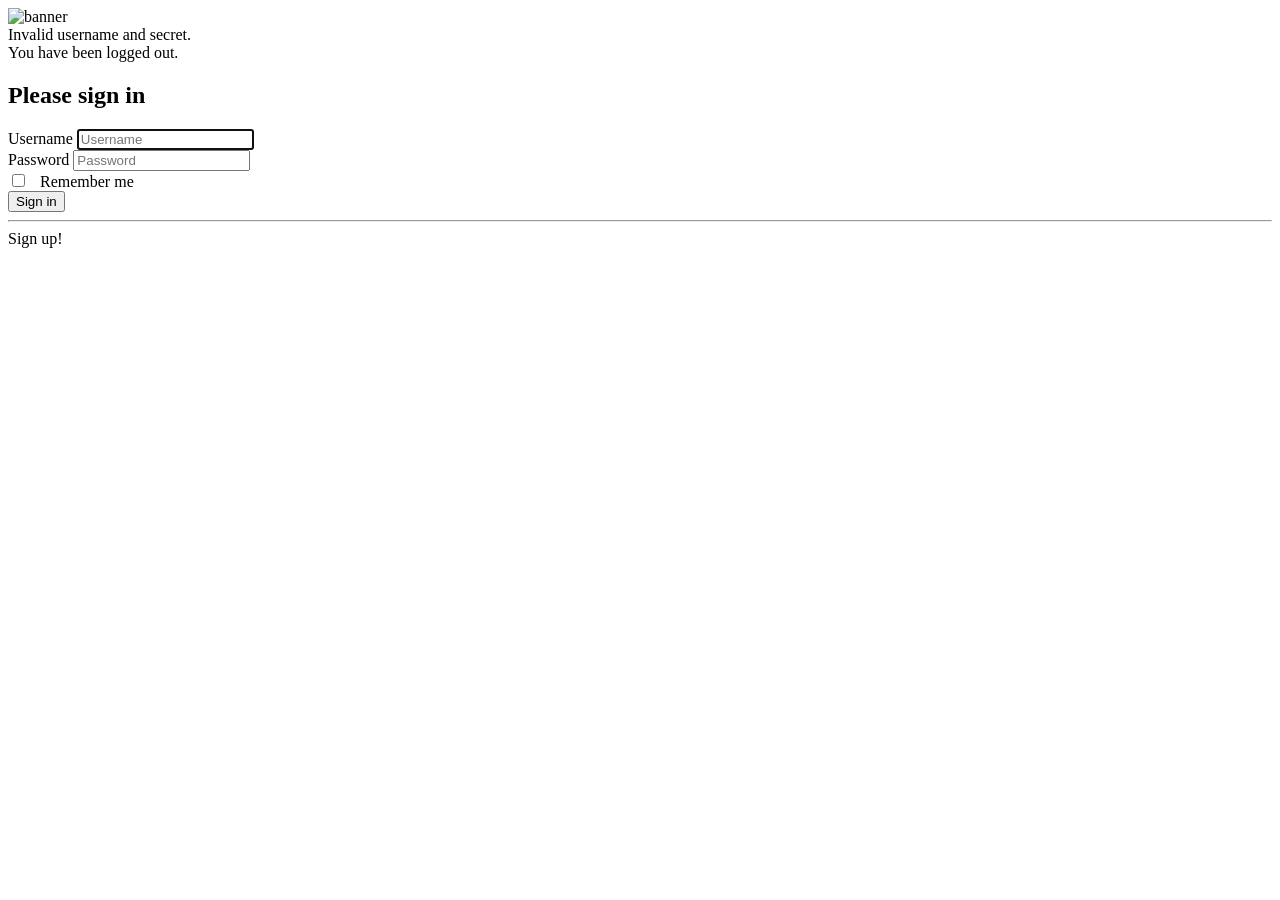
==== ProjectBanking/bin/src/main/resources/templates/index.html @ 4295fc91 "First commit" ====
<!DOCTYPE html>
<html lang="en" xmlns:th="http://www.w3.org/1999/xhtml">
<head th:replace="common/header :: common-header" />
<body>
	<!-- Login Section -->
	<img class="img-responsive" src="/images/banner.png" alt="banner" />
	<div class="container">
		<div class="row ">
			<div class="main-center ">
			
				<div class="bg-danger" th:if="${param.error}">Invalid username
					and secret.</div>
				<div class="bg-danger" th:if="${param.logout}">You have been
					logged out.</div>
					
				<form class="form-signin" th:action="@{/index}" method="post">
					<h2 class="form-signin-heading">Please sign in</h2>
					<div class="form-group">
						<label for="username" class="sr-only">Username</label> <input
							type="text" roleId="username" class="form-control"
							placeholder="Username" name="username" id="username"
							required="required" autofocus="autofocus" />
					</div>
					<div class="form-group">
						<label for="password" class="sr-only">Password</label> <input
							type="password" roleId="inputPassword" class="form-control"
							placeholder="Password" id="password" name="password"
							required="required" />
					</div>
					<div class="form-group">
						<input type="checkbox" name="remember-me" id="remember-me" />
						&nbsp; Remember me
					</div>
					<button class="btn btn-lg btn-primary btn-block" type="submit">Sign
						in</button>
				</form>

				<hr />

				<div class="form-group ">
					<a type="submit" class="btn btn-info btn-lg btn-block login-button"
						th:href="@{/signup}">Sign up!</a>
				</div>
			</div>
		</div>
	</div>

	<div th:replace="common/header :: body-bottom-scripts" />

</body>
</html>
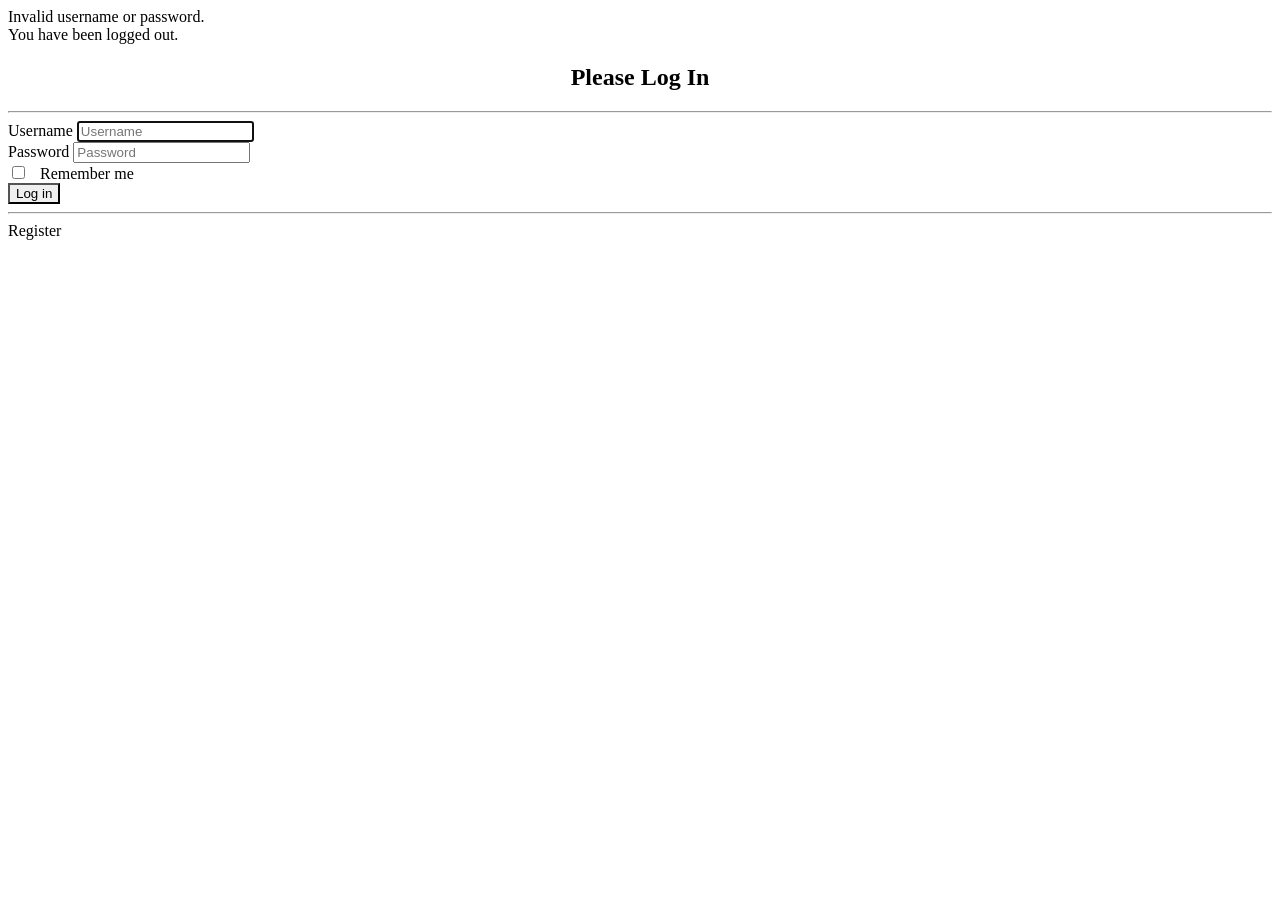
==== commit 06b3a128: "modified signup.html file" ====
--- a/ProjectBanking/bin/src/main/resources/templates/index.html
+++ b/ProjectBanking/bin/src/main/resources/templates/index.html
@@ -3,18 +3,20 @@
 <head th:replace="common/header :: common-header" />
 <body>
 	<!-- Login Section -->
-	<img class="img-responsive" src="/images/banner.png" alt="banner" />
+	
 	<div class="container">
 		<div class="row ">
 			<div class="main-center ">
 			
 				<div class="bg-danger" th:if="${param.error}">Invalid username
-					and secret.</div>
+				or password.</div>
 				<div class="bg-danger" th:if="${param.logout}">You have been
 					logged out.</div>
 					
 				<form class="form-signin" th:action="@{/index}" method="post">
-					<h2 class="form-signin-heading">Please sign in</h2>
+					<h2 style="text-align: center" class="form-signin-heading">Please Log In</h2>
+					<hr/>
+					
 					<div class="form-group">
 						<label for="username" class="sr-only">Username</label> <input
 							type="text" roleId="username" class="form-control"
@@ -31,15 +33,15 @@
 						<input type="checkbox" name="remember-me" id="remember-me" />
 						&nbsp; Remember me
 					</div>
-					<button class="btn btn-lg btn-primary btn-block" type="submit">Sign
+					<button style="border-radius: 0" class="btn btn-lg btn-success btn-block" type="submit">Log
 						in</button>
 				</form>
 
 				<hr />
 
 				<div class="form-group ">
-					<a type="submit" class="btn btn-info btn-lg btn-block login-button"
-						th:href="@{/signup}">Sign up!</a>
+					<a style="border-radius: 0" type="submit" class="btn btn-info btn-lg btn-block login-button"
+						th:href="@{/signup}">Register</a>
 				</div>
 			</div>
 		</div>
